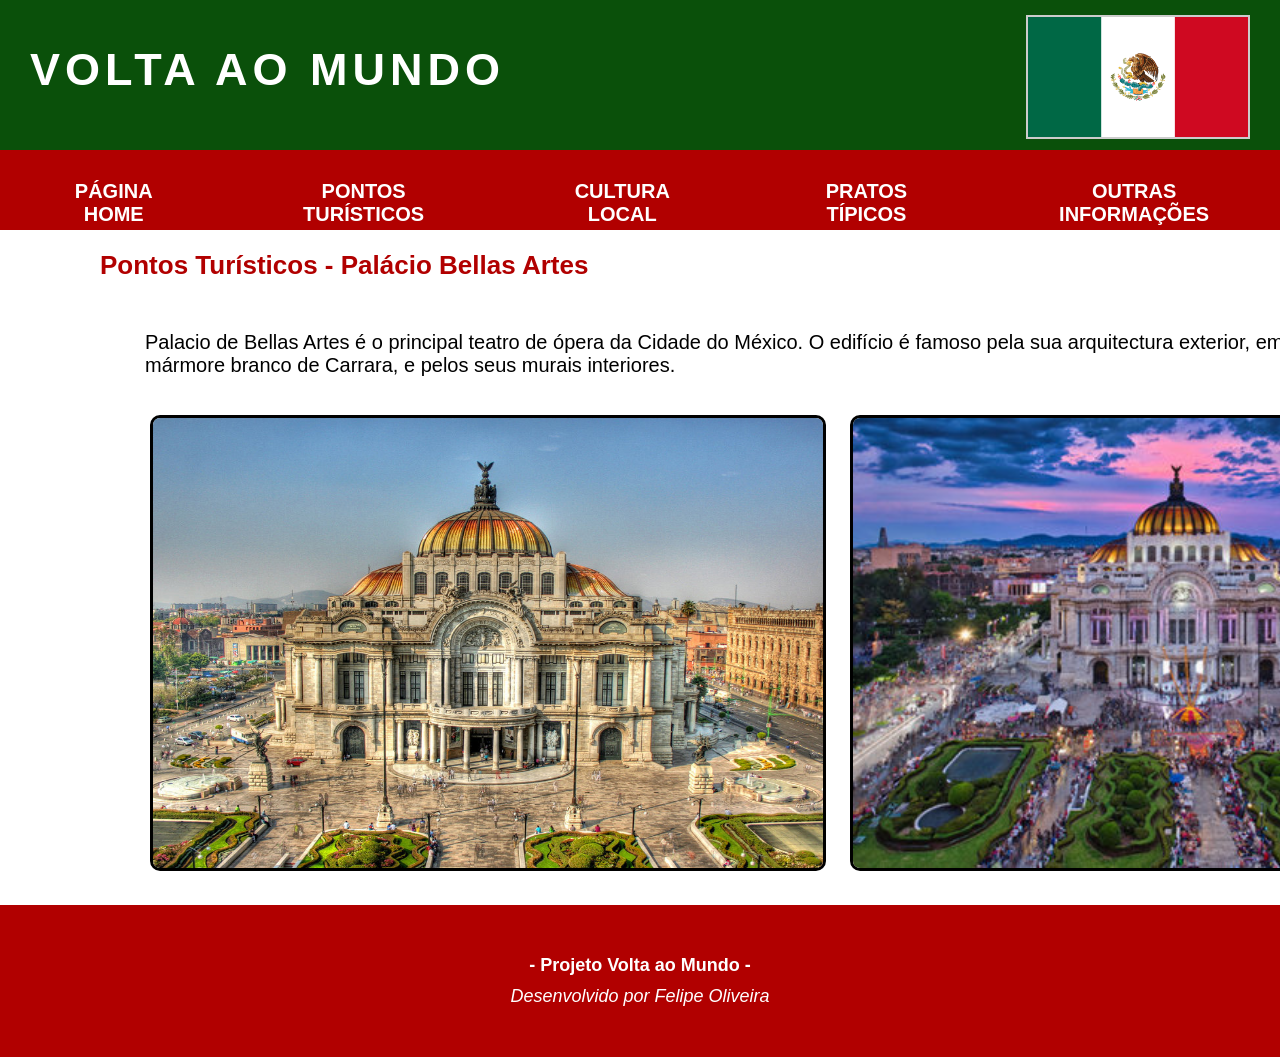
==== bellas.html @ 13368194 "foi adicionado o projeto Volta ao Mundo para o GitHub" ====
<!DOCTYPE html>
<html lang="pt-br">
<head>
    <meta charset="UTF-8">
    <meta http-equiv="X-UA-Compatible" content="IE=edge">
    <meta name="viewport" content="width=device-width, initial-scale=1.0">
    <title>Viagem ao México - Chichén Itzá</title>
    <link rel="stylesheet" href="estilo.css">
</head>
<body>
    <header>
        <div id="topo">
            <h1>Volta ao Mundo</h1>        
            <img src="imagens/mex-bandeira.png" alt="México" width="220px" height="120">
        </div>       

        <nav>
            <ul>
                <li><a href="index.html">Página Home</a></li>
                <li><a href="pontos.html">Pontos Turísticos</a></li>
                <li><a href="cultura.html">Cultura Local</a></li>
                <li><a href="pratos.html">Pratos Típicos</a></li>
                <li><a href="geral.html">Outras informações</a></li>
            </ul>
        </nav>

    </header>
    <main>
        <h2>Pontos Turísticos - Palácio Bellas Artes</h2>
        <p class="sobre">Palacio de Bellas Artes é o principal teatro de ópera da Cidade do México. O edifício é famoso pela sua arquitectura exterior, em estilo Beaux Arts utilizando mármore branco de Carrara, e pelos seus murais interiores.</p>
        <br>
        
         
        <div class="fotos">
            <img src="imagens/bellasartes.jpg" title="Bellas Artes"alt="Chichén Itzá" width= 670px; height= 450px;>
            <img src="imagens/bellas2.jpg" title="Bellas Artes"alt="Chichén Itzá" width= 670px; height= 450px;>
        </div>               
    </main>
    <footer>
        <p>- Projeto Volta ao Mundo -</p>
        <i>Desenvolvido por Felipe Oliveira</i>
    </footer>     
</body>
</html>
---- estilo.css ----
* {
    margin: 0;
    padding: 0;
}
body {
    font-family: Verdana, Tahoma, sans-serif;

}
header {
    background-color: rgb(10, 80, 10);
}
#topo {
    height: 150px;

}
header h1 {
    text-transform: uppercase;
    font-size: 45px;
    color: #FFF;
    letter-spacing: 5px;
    line-height: 70px;
    width: fit-content;
    float: left;
    padding: 35px 0 30px 30px;
}
header img {
    float: right;
    margin: 15px 30px 0px 0;
    border: #CCC solid 2px;
}

main {
    width: 1550px;
    height: max-content;

}

main h2 {
    text-align: left;
    color: #b10000;
    font-size: 26px;
    padding-top: 20px;
    padding-bottom: 20px;
    padding-left: 100px;
    
}

main p {
    padding-top: 30px;
    font-size: 20px;
}

#video {
    margin-bottom: 320px;
}
#video iframe{
    margin-top: 30px;
    display: block;
    float: right;
    border: 4px solid #404040;
    border-radius: 5px;
}

#video p{
    float: left;
    width: 820px;
}
#destaque {
    padding: 20px 0 10px 150px;
}

#destaque img{
    border: #222522 solid 3px;
    border-radius: 10px;
    margin-right: 19px;
}

footer {
    background-color: #b10000;
    text-align: center;
    color: #FFF;
    padding: 50px 0;
    font-size: 18px;
    width: 100%;
}

footer p{
    background-color: #b10000;
    text-align: center;
    font-weight: bold;
    color: #FFF;
    padding-bottom: 10px;
}

nav {
    background-color: #b10000;
    height: 80px;
}

nav ul {
    list-style-type: none;
    display: flex;
    justify-content: center;
    align-items: center;
    text-transform: uppercase;
}

nav ul li {
    padding-top: 20px;
    padding-left: 60px;
    padding-right: 60px;
}

nav ul li a {
    font-size: 20px;
    font-family: Arial;
    text-decoration: none;
    width: fit-content;
    display: block;
    text-align: center;
    padding: 10px;
    color: #FFF;
    font-weight: bold;
}

nav ul li a:hover {
    background-color: #FFF;
    color: #b10000;
    font-weight: bold;
    width: fit-content;
    border-radius: 5px;

}

.fotos {
    padding-left: 150px;
}

.fotos img{
    border: #000 solid 3px;
    border-radius: 10px;
    margin-right: 20px;
    margin-bottom: 30px;
}

.cultura {
    padding-left: 150px;
}

.cultura img {
    border: #000 solid 3px;
    border-radius: 10px;
    margin-right: 20px;
    margin-bottom: 30px;
    float: left;
}

.cultura p {
    margin-bottom: 250px;
}
.sobre{
    margin-left: 145px;
    margin-bottom: 20px;
    float: center;
}

table, th, td {
  border:1px solid black;
  
}

th, td {
    padding-left: 10px;
}
table {
    margin-left: 550px;
    margin-bottom: 30px;
    width: 600px;
    height: 450px;
}

.geral {
    margin-left:100px;
    margin-bottom: 40px;
}
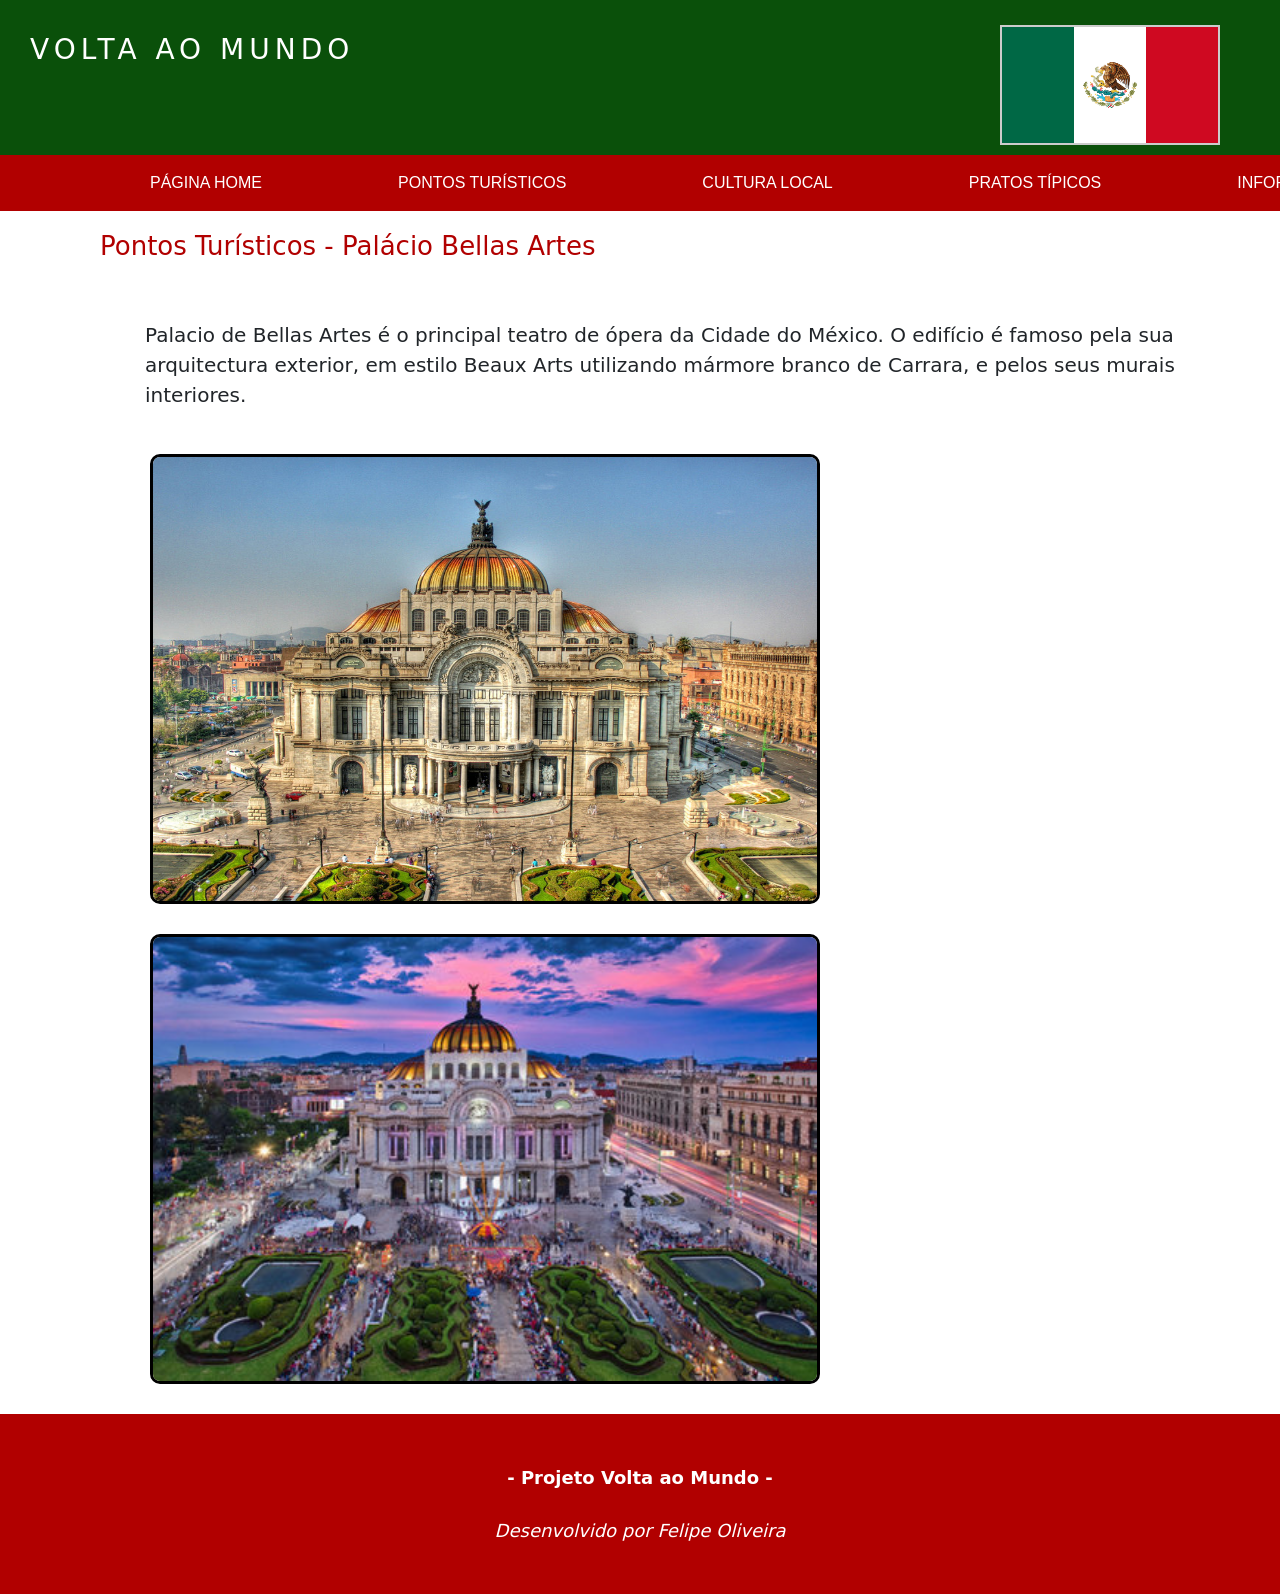
==== commit eed63e94: "Foi adicionado o bootstrap para o navbar do site, alterando em todas as paginas presentes no momento" ====
--- a/bellas.html
+++ b/bellas.html
@@ -6,6 +6,7 @@
     <meta name="viewport" content="width=device-width, initial-scale=1.0">
     <title>Viagem ao México - Chichén Itzá</title>
     <link rel="stylesheet" href="estilo.css">
+    <link href="https://cdn.jsdelivr.net/npm/bootstrap@5.3.0/dist/css/bootstrap.min.css" rel="stylesheet">
 </head>
 <body>
     <header>
@@ -14,14 +15,24 @@
             <img src="imagens/mex-bandeira.png" alt="México" width="220px" height="120">
         </div>       
 
-        <nav>
-            <ul>
-                <li><a href="index.html">Página Home</a></li>
-                <li><a href="pontos.html">Pontos Turísticos</a></li>
-                <li><a href="cultura.html">Cultura Local</a></li>
-                <li><a href="pratos.html">Pratos Típicos</a></li>
-                <li><a href="geral.html">Outras informações</a></li>
-            </ul>
+        <nav class="navbar navbar-expand-lg" style="background-color:#b10000;">
+            <div class="container">
+
+                <button class="navbar-toggler bg-light" type="button" data-bs-toggle="collapse" data-bs-target="#menu">
+                    ☰
+                </button>
+
+                <div class="collapse navbar-collapse justify-content-center" id="menu">
+                    <ul class="navbar-nav">
+                        <li class="nav-item"><a class="nav-link text-white" href="index.html">Página Home</a></li>
+                        <li class="nav-item"><a class="nav-link text-white" href="pontos.html">Pontos Turísticos</a></li>
+                        <li class="nav-item"><a class="nav-link text-white" href="cultura.html">Cultura Local</a></li>
+                        <li class="nav-item"><a class="nav-link text-white" href="pratos.html">Pratos Típicos</a></li>
+                        <li class="nav-item"><a class="nav-link text-white" href="geral.html">Informações Gerais</a></li>
+                    </ul>
+                </div>
+
+            </div>
         </nav>
 
     </header>
@@ -39,6 +50,9 @@
     <footer>
         <p>- Projeto Volta ao Mundo -</p>
         <i>Desenvolvido por Felipe Oliveira</i>
-    </footer>     
+    </footer>   
+
+    <script src="https://cdn.jsdelivr.net/npm/bootstrap@5.3.0/dist/js/bootstrap.bundle.min.js"></script>
+  
 </body>
 </html>
--- a/estilo.css
+++ b/estilo.css
@@ -2,26 +2,29 @@
     margin: 0;
     padding: 0;
 }
+
 body {
     font-family: Verdana, Tahoma, sans-serif;
 
 }
+
 header {
     background-color: rgb(10, 80, 10);
 }
 #topo {
-    height: 150px;
+    padding: 10px 30px;
+    overflow: hidden;
+}
 
-}
 header h1 {
     text-transform: uppercase;
-    font-size: 45px;
+    font-size: 28px;
     color: #FFF;
     letter-spacing: 5px;
     line-height: 70px;
     width: fit-content;
     float: left;
-    padding: 35px 0 30px 30px;
+    padding: 5px 0;
 }
 header img {
     float: right;
@@ -29,10 +32,9 @@
     border: #CCC solid 2px;
 }
 
-main {
-    width: 1550px;
-    height: max-content;
-
+.bandeira {
+    max-width: 120px;
+    height: auto;
 }
 
 main h2 {
@@ -94,7 +96,7 @@
 
 nav {
     background-color: #b10000;
-    height: 80px;
+
 }
 
 nav ul {
@@ -106,7 +108,6 @@
 }
 
 nav ul li {
-    padding-top: 20px;
     padding-left: 60px;
     padding-right: 60px;
 }
@@ -123,9 +124,13 @@
     font-weight: bold;
 }
 
+.nav-link {
+    white-space: nowrap;
+}
+
 nav ul li a:hover {
-    background-color: #FFF;
-    color: #b10000;
+    background-color: #770101;
+    color: #ffeded;
     font-weight: bold;
     width: fit-content;
     border-radius: 5px;
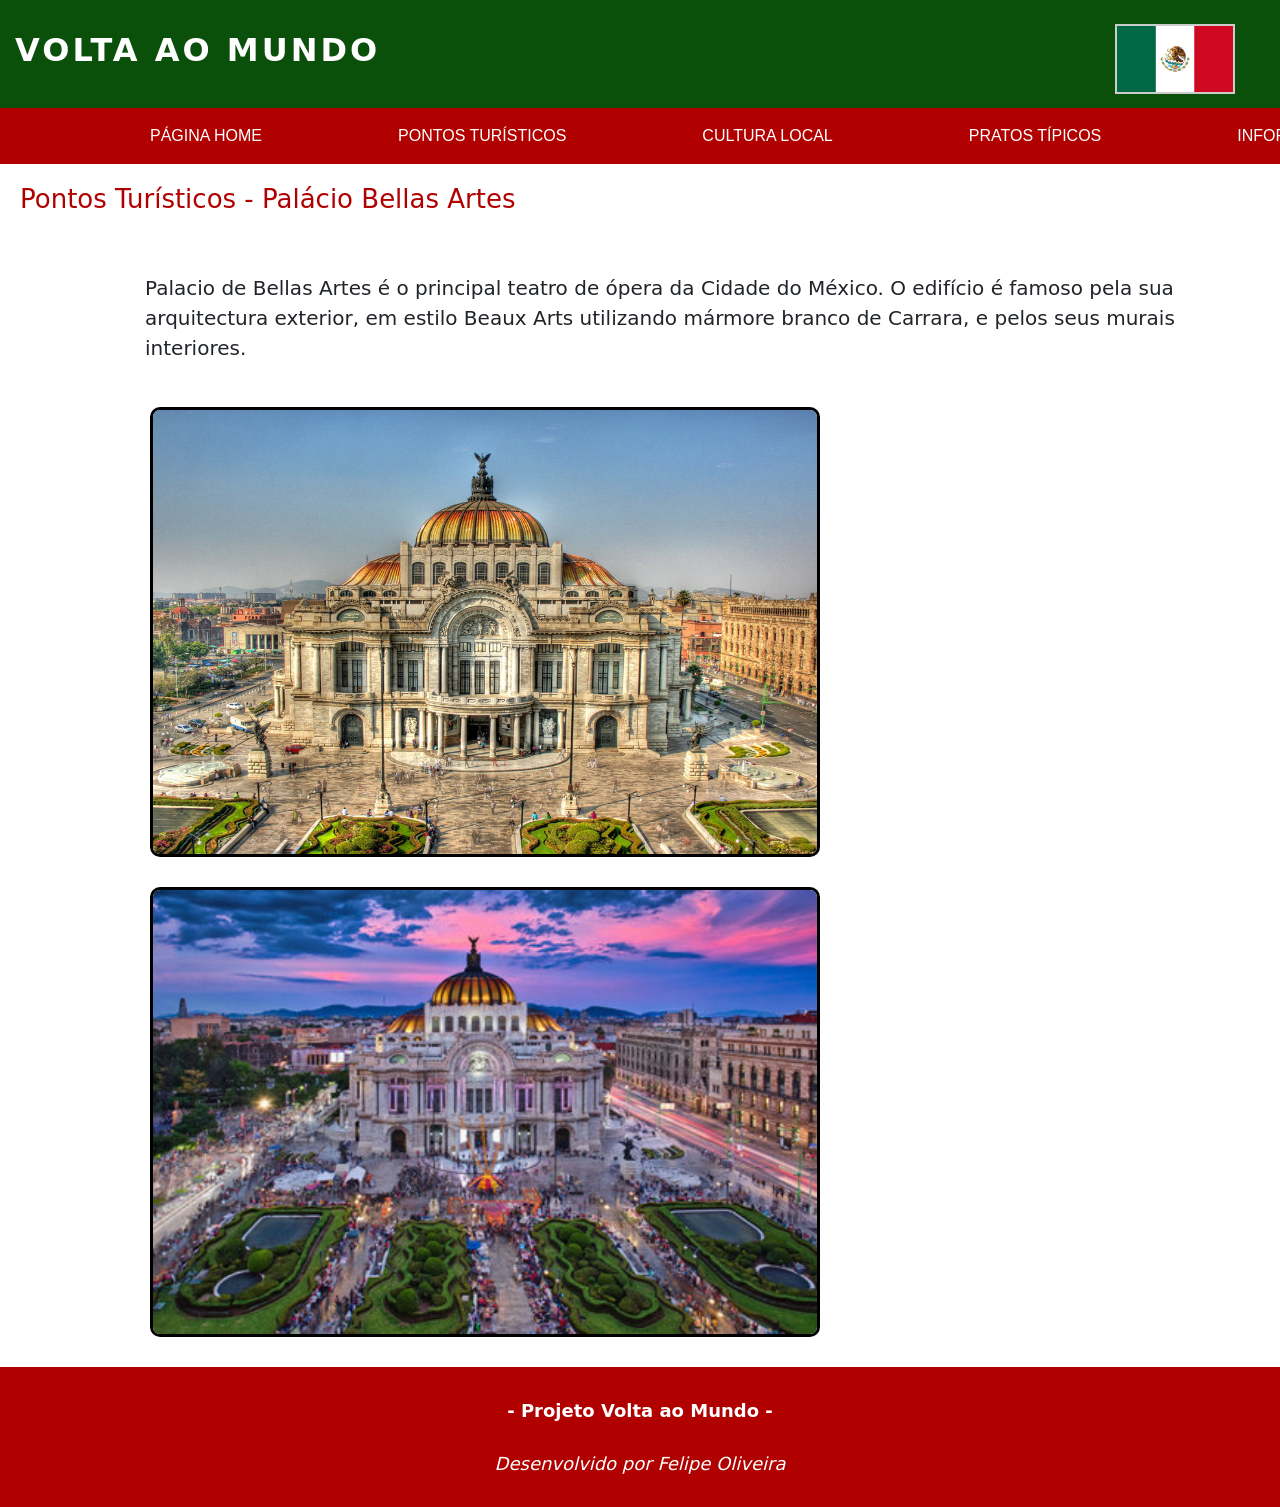
==== commit b4669cb0: "Foi atualizado o navbar para todas as outras paginas do site" ====
--- a/bellas.html
+++ b/bellas.html
@@ -12,7 +12,7 @@
     <header>
         <div id="topo">
             <h1>Volta ao Mundo</h1>        
-            <img src="imagens/mex-bandeira.png" alt="México" width="220px" height="120">
+            <img class ="bandeira" src="imagens/mex-bandeira.png" alt="México" title="Bandeira do México">
         </div>       
 
         <nav class="navbar navbar-expand-lg" style="background-color:#b10000;">
@@ -34,8 +34,8 @@
 
             </div>
         </nav>
-
     </header>
+    
     <main>
         <h2>Pontos Turísticos - Palácio Bellas Artes</h2>
         <p class="sobre">Palacio de Bellas Artes é o principal teatro de ópera da Cidade do México. O edifício é famoso pela sua arquitectura exterior, em estilo Beaux Arts utilizando mármore branco de Carrara, e pelos seus murais interiores.</p>
--- a/estilo.css
+++ b/estilo.css
@@ -12,38 +12,50 @@
     background-color: rgb(10, 80, 10);
 }
 #topo {
-    padding: 10px 30px;
+    padding: 10px 15px;
     overflow: hidden;
+    display: flex;                 
+    justify-content: space-between; 
+    align-items: center;           
+}
+
+#topo h1 {
+    text-transform: uppercase;
+    font-size: 32px;
+    font-weight: bold;
 }
 
 header h1 {
     text-transform: uppercase;
     font-size: 28px;
     color: #FFF;
-    letter-spacing: 5px;
+    letter-spacing: 3px;
     line-height: 70px;
     width: fit-content;
-    float: left;
     padding: 5px 0;
 }
 header img {
-    float: right;
-    margin: 15px 30px 0px 0;
+    margin: 10px 30px 0px 0;
     border: #CCC solid 2px;
 }
 
 .bandeira {
     max-width: 120px;
     height: auto;
+}
+
+.banner-img {
+    width: 100%;
+    max-height: 400px;
+    object-fit: cover;
+    border: #222522 solid 3px;
 }
 
 main h2 {
     text-align: left;
     color: #b10000;
     font-size: 26px;
-    padding-top: 20px;
-    padding-bottom: 20px;
-    padding-left: 100px;
+    padding: 20px;
     
 }
 
@@ -53,45 +65,33 @@
 }
 
 #video {
-    margin-bottom: 320px;
+    margin-bottom: 30px;
 }
 #video iframe{
-    margin-top: 30px;
+    margin: 20px auto;
+    max-width: 650px;
     display: block;
-    float: right;
     border: 4px solid #404040;
     border-radius: 5px;
 }
 
-#video p{
-    float: left;
-    width: 820px;
-}
+#historia {
+    color: #FFF;
+}
+
+#historia p {
+    font-size: 18px;
+}
+
 #destaque {
-    padding: 20px 0 10px 150px;
+    padding: 20px;
 }
 
 #destaque img{
     border: #222522 solid 3px;
     border-radius: 10px;
     margin-right: 19px;
-}
-
-footer {
-    background-color: #b10000;
-    text-align: center;
-    color: #FFF;
-    padding: 50px 0;
-    font-size: 18px;
-    width: 100%;
-}
-
-footer p{
-    background-color: #b10000;
-    text-align: center;
-    font-weight: bold;
-    color: #FFF;
-    padding-bottom: 10px;
+    max-width: 750px;
 }
 
 nav {
@@ -169,22 +169,40 @@
     float: center;
 }
 
+table {
+    border-collapse: collapse;
+    width: 600px;
+    margin: 30px auto;
+    height: 450px;
+}
+
 table, th, td {
-  border:1px solid black;
+  border: 1px solid black;
   
 }
 
 th, td {
     padding-left: 10px;
 }
-table {
-    margin-left: 550px;
-    margin-bottom: 30px;
-    width: 600px;
-    height: 450px;
-}
+
 
 .geral {
     margin-left:100px;
     margin-bottom: 40px;
+}
+
+footer {
+    background-color: #b10000;
+    text-align: center;
+    color: #FFF;
+    padding: 30px;
+    font-size: 18px;
+    width: 100%;
+}
+
+footer p {
+    text-align: center;
+    font-weight: bold;
+    color: #FFF;
+    padding-bottom: 10px;
 }
